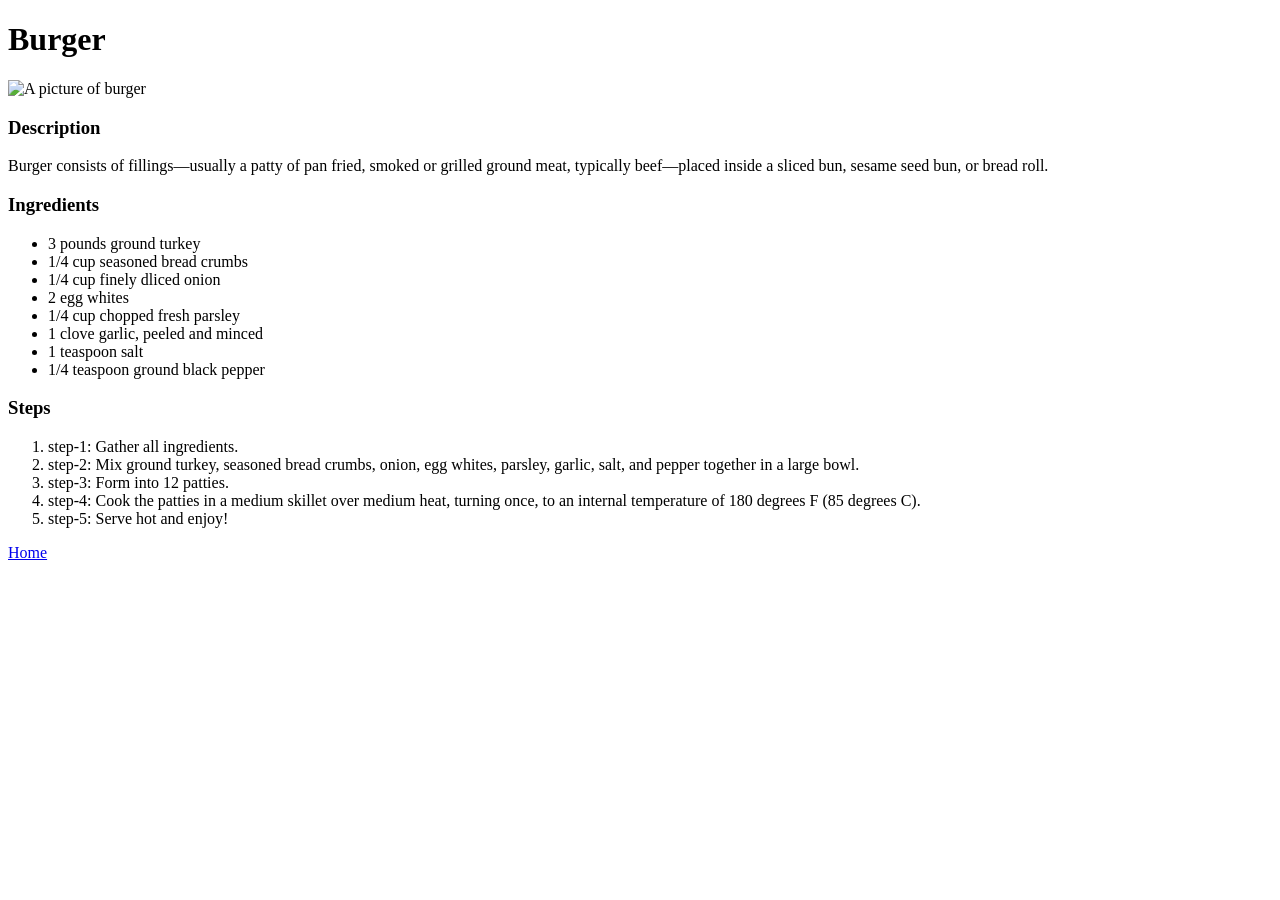
==== recipes/burger.html @ 46e56045 "Burger Recipe" ====
<!doctype html>
<html lang="en">
  <head>
    <meta charset="UTF-8" />
    <meta name="viewport" content="width=device-width, initial-scale=1.0" />
    <title>Burger</title>
  </head>
  <body>
    <h1>Burger</h1>
    <img src="../images/burger.jpeg" alt="A picture of burger" />
    <h3>Description</h3>
    <p>
      Burger consists of fillings—usually a patty of pan fried, smoked or
      grilled ground meat, typically beef—placed inside a sliced bun, sesame
      seed bun, or bread roll.
    </p>
    <h3>Ingredients</h3>
    <ul>
      <li>3 pounds ground turkey</li>
      <li>1/4 cup seasoned bread crumbs</li>
      <li>1/4 cup finely dliced onion</li>
      <li>2 egg whites</li>
      <li>1/4 cup chopped fresh parsley</li>
      <li>1 clove garlic, peeled and minced</li>
      <li>1 teaspoon salt</li>
      <li>1/4 teaspoon ground black pepper</li>
    </ul>
    <h3>Steps</h3>
    <ol>
      <li>step-1: Gather all ingredients.</li>
      <li>
        step-2: Mix ground turkey, seasoned bread crumbs, onion, egg whites,
        parsley, garlic, salt, and pepper together in a large bowl.
      </li>
      <li>step-3: Form into 12 patties.</li>
      <li>
        step-4: Cook the patties in a medium skillet over medium heat, turning
        once, to an internal temperature of 180 degrees F (85 degrees C).
      </li>
      <li>step-5: Serve hot and enjoy!</li>
    </ol>
    <a href="../index.html">Home</a>
  </body>
</html>
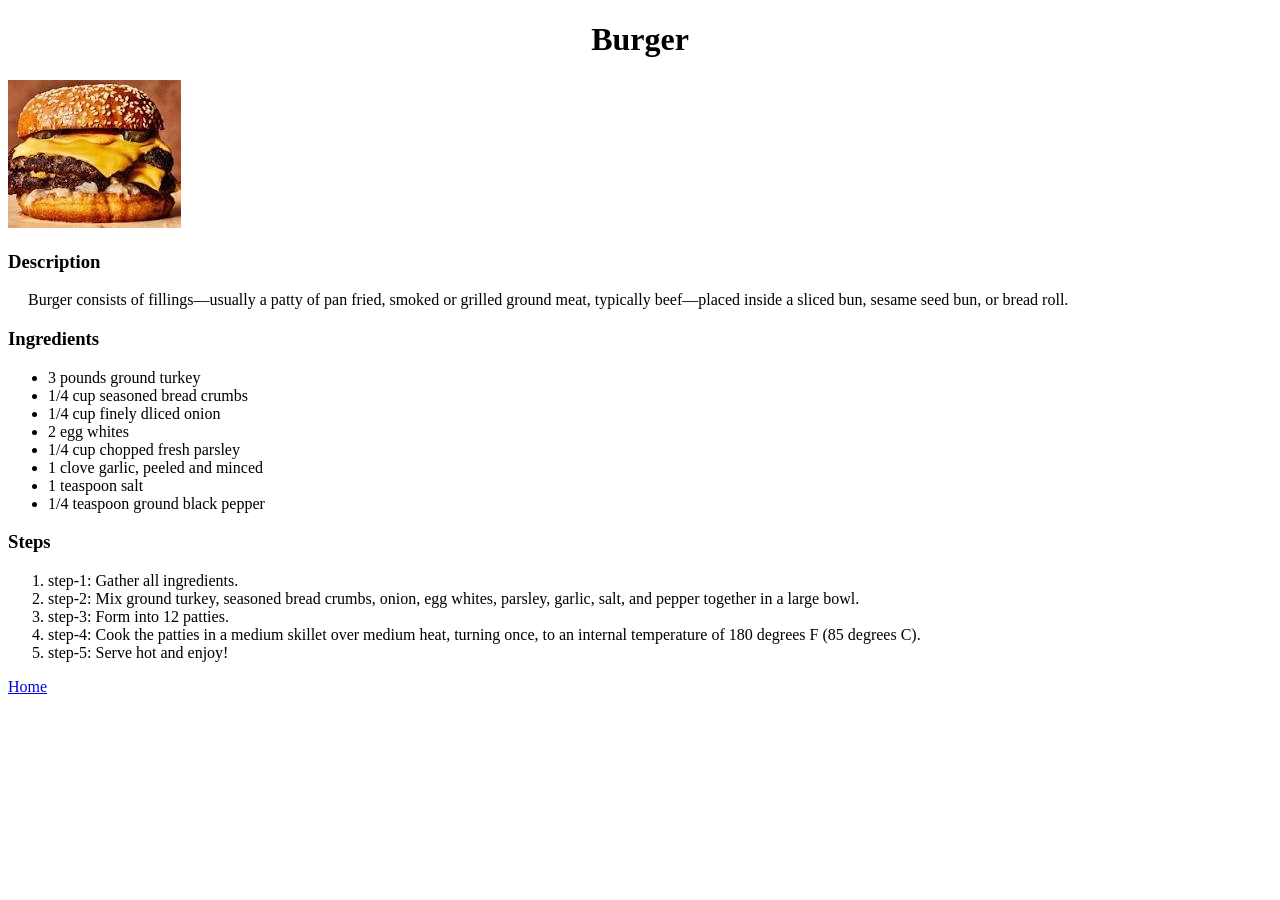
==== commit dda613ff: "adding a stylesheet for the web page" ====
--- a/recipes/burger.html
+++ b/recipes/burger.html
@@ -3,6 +3,7 @@
   <head>
     <meta charset="UTF-8" />
     <meta name="viewport" content="width=device-width, initial-scale=1.0" />
+    <link rel="stylesheet" href="../recipe_style.css" />
     <title>Burger</title>
   </head>
   <body>
--- a/recipe_style.css
+++ b/recipe_style.css
@@ -0,0 +1,13 @@
+h1 {
+  text-align: center;
+}
+
+h2,
+h5 {
+  padding: 10px;
+  margin: 10px;
+}
+
+p {
+  margin-left: 20px;
+}
